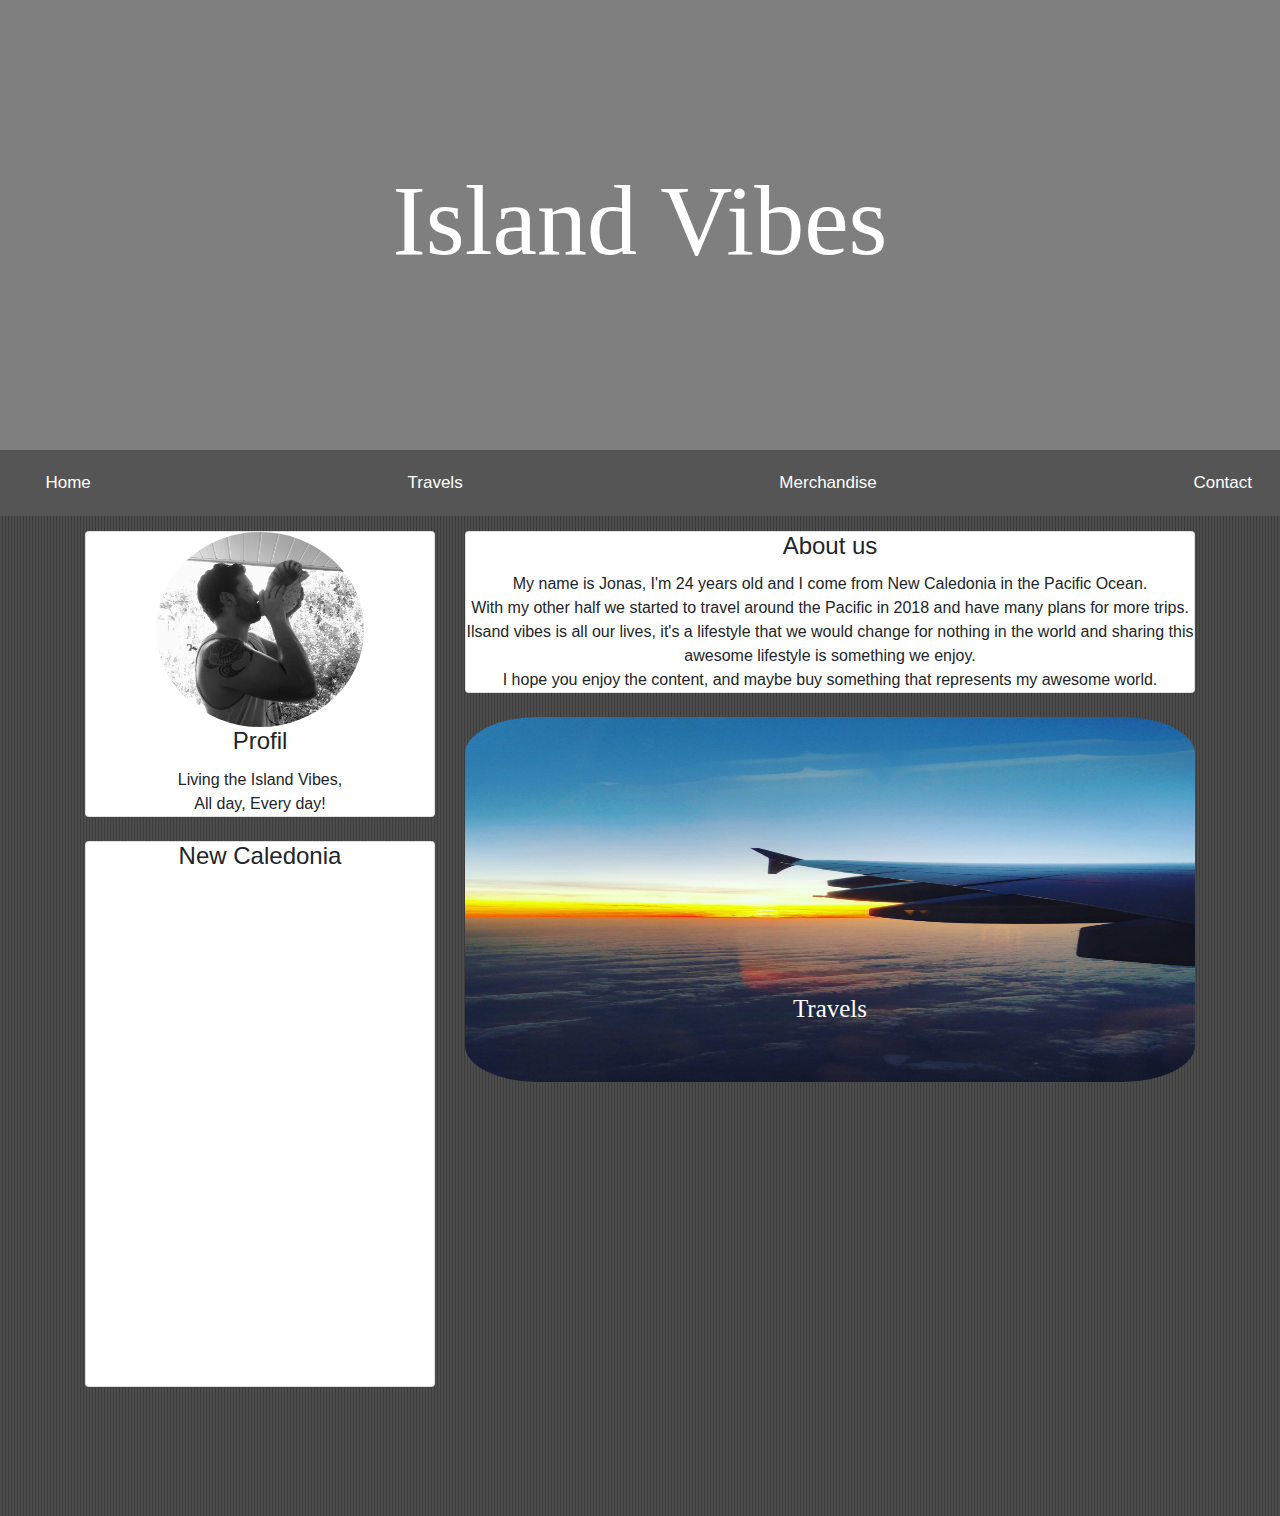
==== index.html @ 1d650380 "Add files via upload" ====
<!DOCTYPE html>
<html>
<head>
	<title>Island Vibes</title>
	<link rel="stylesheet" href="css/style.css">
	<link rel="stylesheet" href="https://stackpath.bootstrapcdn.com/bootstrap/4.3.1/css/bootstrap.min.css" integrity="sha384-ggOyR0iXCbMQv3Xipma34MD+dH/1fQ784/j6cY/iJTQUOhcWr7x9JvoRxT2MZw1T" crossorigin="anonymous">
	<script src="https://code.jquery.com/jquery-3.3.1.slim.min.js" integrity="sha384-q8i/X+965DzO0rT7abK41JStQIAqVgRVzpbzo5smXKp4YfRvH+8abtTE1Pi6jizo" crossorigin="anonymous"></script>
	<script src="https://cdnjs.cloudflare.com/ajax/libs/popper.js/1.14.7/umd/popper.min.js" integrity="sha384-UO2eT0CpHqdSJQ6hJty5KVphtPhzWj9WO1clHTMGa3JDZwrnQq4sF86dIHNDz0W1" crossorigin="anonymous"></script>
	<script src="https://stackpath.bootstrapcdn.com/bootstrap/4.3.1/js/bootstrap.min.js" integrity="sha384-JjSmVgyd0p3pXB1rRibZUAYoIIy6OrQ6VrjIEaFf/nJGzIxFDsf4x0xIM+B07jRM" crossorigin="anonymous"></script>

	<meta name="viewport" content="width=device-width, initial-scale=1">

	<link rel='stylesheet' href='https://use.fontawesome.com/releases/v5.7.0/css/all.css' integrity='sha384-lZN37f5QGtY3VHgisS14W3ExzMWZxybE1SJSEsQp9S+oqd12jhcu+A56Ebc1zFSJ' crossorigin='anonymous'>

	<link rel="stylesheet" href="https://cdnjs.cloudflare.com/ajax/libs/font-awesome/4.7.0/css/font-awesome.min.css">

</head>
<body>

	<div class="hero-image">
		<div class="hero-text">
			<h1 style="font-size: 100px">Island Vibes</h1>
		</div>
	</div>
	<nav class="navbar sticky-top">
		<a class="active" href="#"><i class="fas fa-home"></i> Home</a> 
		<a href="travels.html"><i class="fas fa-paper-plane"></i> Travels</a> 
		<a href="#"><i class="fas fa-shopping-cart"></i> Merchandise</a> 
		<a href="#"><i class="fas fa-envelope"></i> Contact</a>
	</nav>
	
	

	<section id="hero2" class="hero">
		<div class="inner">
			<div class="copy">
				
				<div class="container">
					<div class="row">
						<div class="col-md-4">
							<div class="card text-center">
								<div class="card-block">
									<img class="profilpic" src="img/profil-image.jpg">
									<h4 class="card-title">Profil</h4>
									<p class="card-text">
										Living the Island Vibes,<br>
										All day, Every day! 
									</p>
								</div>
							</div>
							<br>
							<div class="card text-center">
								<div class="card-block">
									<h4>New Caledonia</h4>
									<iframe height="500" id="gmap_canvas" src="https://maps.google.com/maps?q=nouvelle%20cal%C3%A9donie&t=&z=7&ie=UTF8&iwloc=&output=embed" frameborder="0" scrolling="no" marginheight="0" marginwidth="0"></iframe>
								</div>					
							</div>
						</div>



						<div class="col-md-8">
							<div class="card text-center">
								<div class="card-block">
									<h4 class="card-title">About us</h4>
									<p class="card-text">
										My name is Jonas, I'm 24 years old and I come from New Caledonia in the Pacific Ocean.<br> With my other half we started to travel around the Pacific in 2018 and have many plans for more trips. Ilsand vibes is all our lives, it's a lifestyle that we would change for nothing in the world and sharing this awesome lifestyle is something we enjoy.<br>
										I hope you enjoy the content, and maybe buy something that represents my awesome world. 

									</p>

								</div>
							</div>

							<br>
							<div class="row">
								<div class="col-md-12">
									<a href="travels.html">
										<img class="img2" src="img/travel-pic.jpg" style="width:100%;">
									<div class="centered">Travels</div>
									</a>
								</div>
							</div>
						</div>
					</div>

				</div>
			</div>
		</div>
	</section>


</body>

</html>
---- css/style.css ----
body, html {
    height: 100%;
    margin: 0;
    font-family: Arial, Helvetica, sans-serif;
  }

.hero-image {
    background-image: linear-gradient(rgba(0, 0, 0, 0.5), rgba(0, 0, 0, 0.5)), url("../img/banner-image.jpg");
    height: 50%;
    background-position: center;
    background-repeat: no-repeat;
    background-size: cover;
    position: relative;
  }


.hero-text {
    text-align: center;
    position: absolute;
    top: 50%;
    left: 50%;
    transform: translate(-50%, -50%);
    color: white;
  }

h1{
    font-family: Magneto;
    color: white;
  }


img{
    width: 60%; ;
    border-radius: 50%

  }

.img2{
  height: 50%;
  border-radius: 10%;
}

.centered {
  font-family: Magneto;
  color: white;
  font-size: 25px; 
  position: absolute;
  top: 40%;
  left: 50%;
  transform: translate(-50%, -50%);
}

.mapouter{text-align:right;height:500px;width:600px;}
#gmap_canvas {overflow:hidden;background:none!important;height:500px;width:100%;}

/* Style the navigation bar */
.navbar {
  width: 100%;
  background-color: #555;
  overflow: auto;
}

/* Navbar links */
.navbar a {
  float: left;
  text-align: center;
  padding: 12px;
  color: white;
  text-decoration: none;
  font-size: 17px;
}

/* Navbar links on mouse-over */
.navbar a:hover {
  background-color: #000;
}


/* Add responsiveness - will automatically display the navbar vertically instead of horizontally on screens less than 500 pixels */
@media screen and (max-width: 500px) {

  .navbar a {
    position: -webkit-sticky;
    position: sticky;
    float: none;
    display: block;
    top:0;
  }
}



#hero2 {
  background: url("../img/background-image.jpg");
  background-size: 100%;
  background-position: center center;
  background-attachment: fixed;
}

.hero,
.content {
  background-repeat: repeat-x;
  text-align: center;
  position: relative;
  width: 100%;
  height: 1000px;
}

.inner {
  min-height: 1000px;
  position: relative;
}

.hero .inner {
  background: rgba(0, 0, 0, 0.7) url([data-uri]) repeat;
}

.copy {
  position: absolute;
  height: 10em;
  margin-top: 15px;
  width: 100%;
}
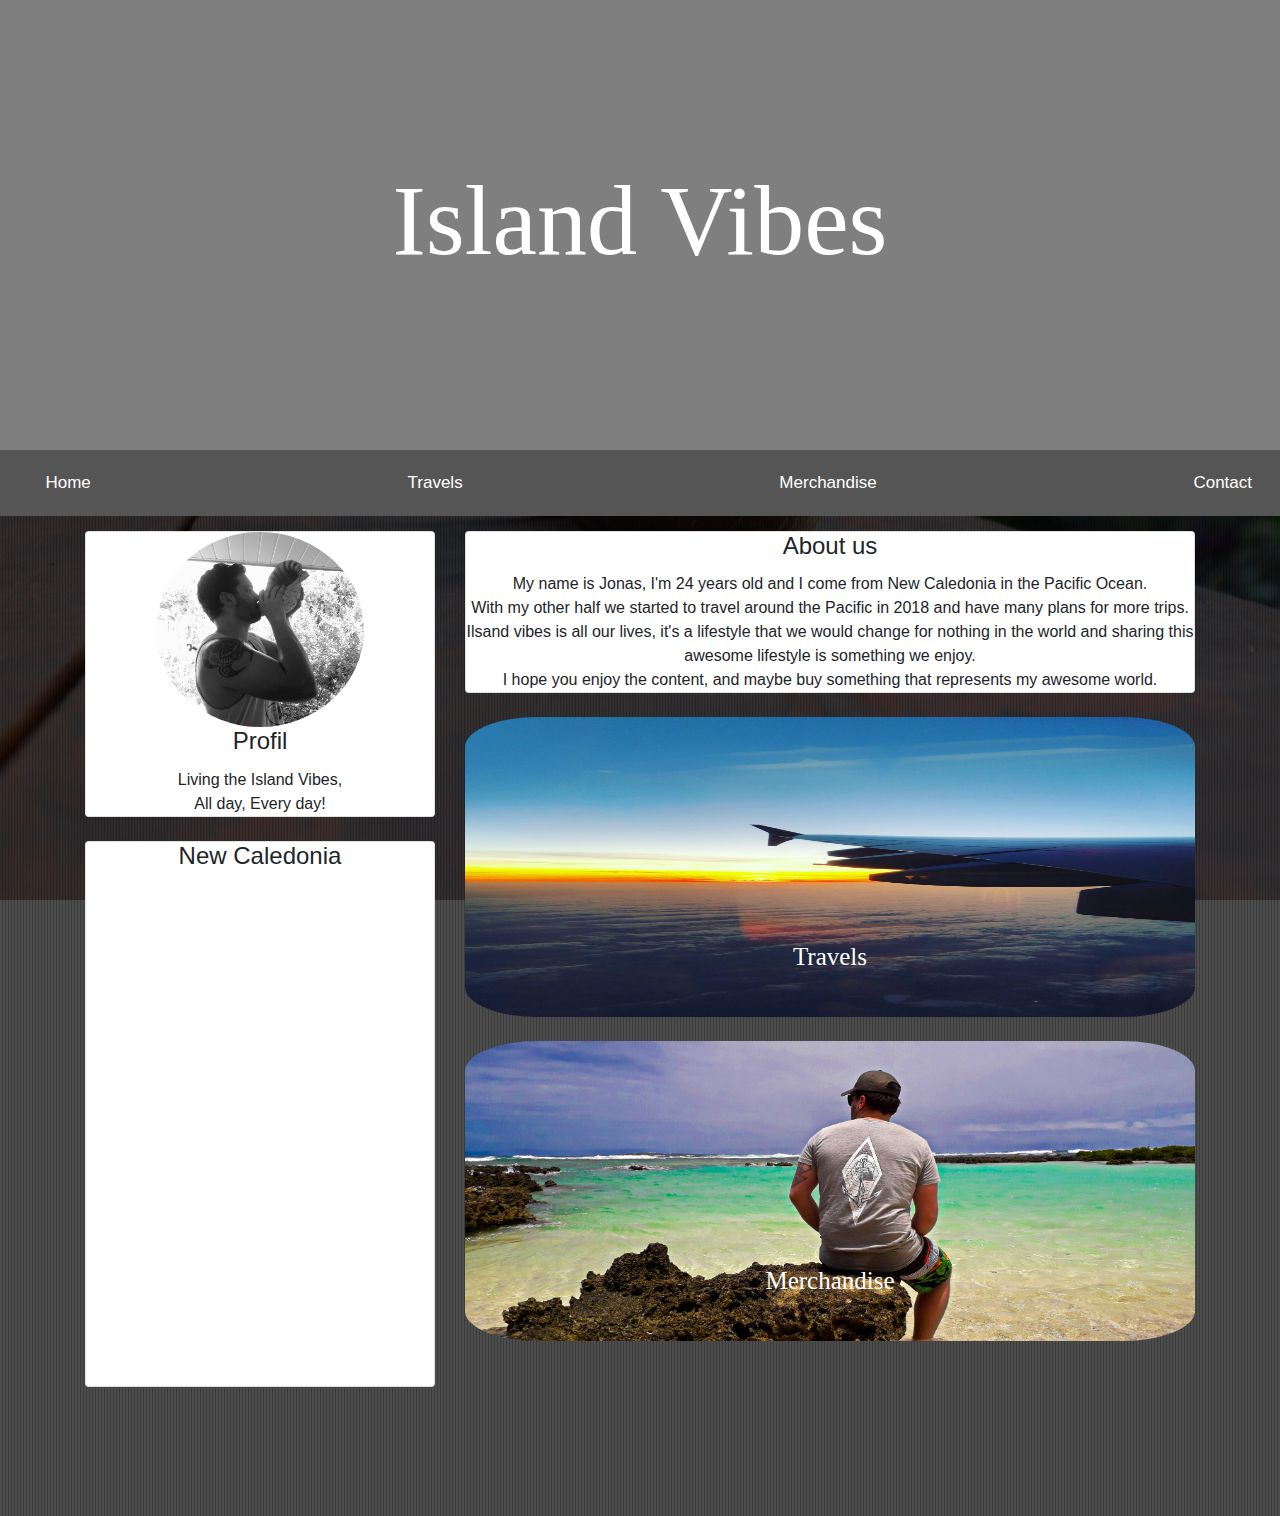
==== commit a2a40191: "Add files via upload" ====
--- a/index.html
+++ b/index.html
@@ -1,8 +1,13 @@
 <!DOCTYPE html>
 <html>
-<head>
+<head profile="https://islandvibes.github.io/index.html#">
+
+	<link rel="icon" 
+      type="image/png" 
+      href="img/ivnc.png">
+
 	<title>Island Vibes</title>
-	<link rel="stylesheet" href="css/style.css">
+	
 	<link rel="stylesheet" href="https://stackpath.bootstrapcdn.com/bootstrap/4.3.1/css/bootstrap.min.css" integrity="sha384-ggOyR0iXCbMQv3Xipma34MD+dH/1fQ784/j6cY/iJTQUOhcWr7x9JvoRxT2MZw1T" crossorigin="anonymous">
 	<script src="https://code.jquery.com/jquery-3.3.1.slim.min.js" integrity="sha384-q8i/X+965DzO0rT7abK41JStQIAqVgRVzpbzo5smXKp4YfRvH+8abtTE1Pi6jizo" crossorigin="anonymous"></script>
 	<script src="https://cdnjs.cloudflare.com/ajax/libs/popper.js/1.14.7/umd/popper.min.js" integrity="sha384-UO2eT0CpHqdSJQ6hJty5KVphtPhzWj9WO1clHTMGa3JDZwrnQq4sF86dIHNDz0W1" crossorigin="anonymous"></script>
@@ -14,18 +19,20 @@
 
 	<link rel="stylesheet" href="https://cdnjs.cloudflare.com/ajax/libs/font-awesome/4.7.0/css/font-awesome.min.css">
 
+	<link rel="stylesheet" href="css/style.css">
+
 </head>
 <body>
 
 	<div class="hero-image">
 		<div class="hero-text">
-			<h1 style="font-size: 100px">Island Vibes</h1>
+			<h1 style="font-size: 100px"> Island Vibes</h1>
 		</div>
 	</div>
 	<nav class="navbar sticky-top">
 		<a class="active" href="#"><i class="fas fa-home"></i> Home</a> 
 		<a href="travels.html"><i class="fas fa-paper-plane"></i> Travels</a> 
-		<a href="#"><i class="fas fa-shopping-cart"></i> Merchandise</a> 
+		<a href="merchandise.html"><i class="fas fa-shopping-cart"></i> Merchandise</a> 
 		<a href="#"><i class="fas fa-envelope"></i> Contact</a>
 	</nav>
 	
@@ -81,6 +88,15 @@
 									</a>
 								</div>
 							</div>
+							<br>
+							<div class="row">
+								<div class="col-md-12">
+									<a href="merchandise.html">
+										<img class="img2" src="img/merchandise.jpg" style="width:100%;">
+									<div class="centered">Merchandise</div>
+									</a>
+								</div>
+							</div>
 						</div>
 					</div>
 
--- a/css/style.css
+++ b/css/style.css
@@ -36,19 +36,23 @@
   }
 
 .img2{
-  height: 50%;
+  height: 300px;
   border-radius: 10%;
 }
+
+
+
 
 .centered {
   font-family: Magneto;
   color: white;
   font-size: 25px; 
   position: absolute;
-  top: 40%;
+  top: 80%;
   left: 50%;
   transform: translate(-50%, -50%);
 }
+
 
 .mapouter{text-align:right;height:500px;width:600px;}
 #gmap_canvas {overflow:hidden;background:none!important;height:500px;width:100%;}
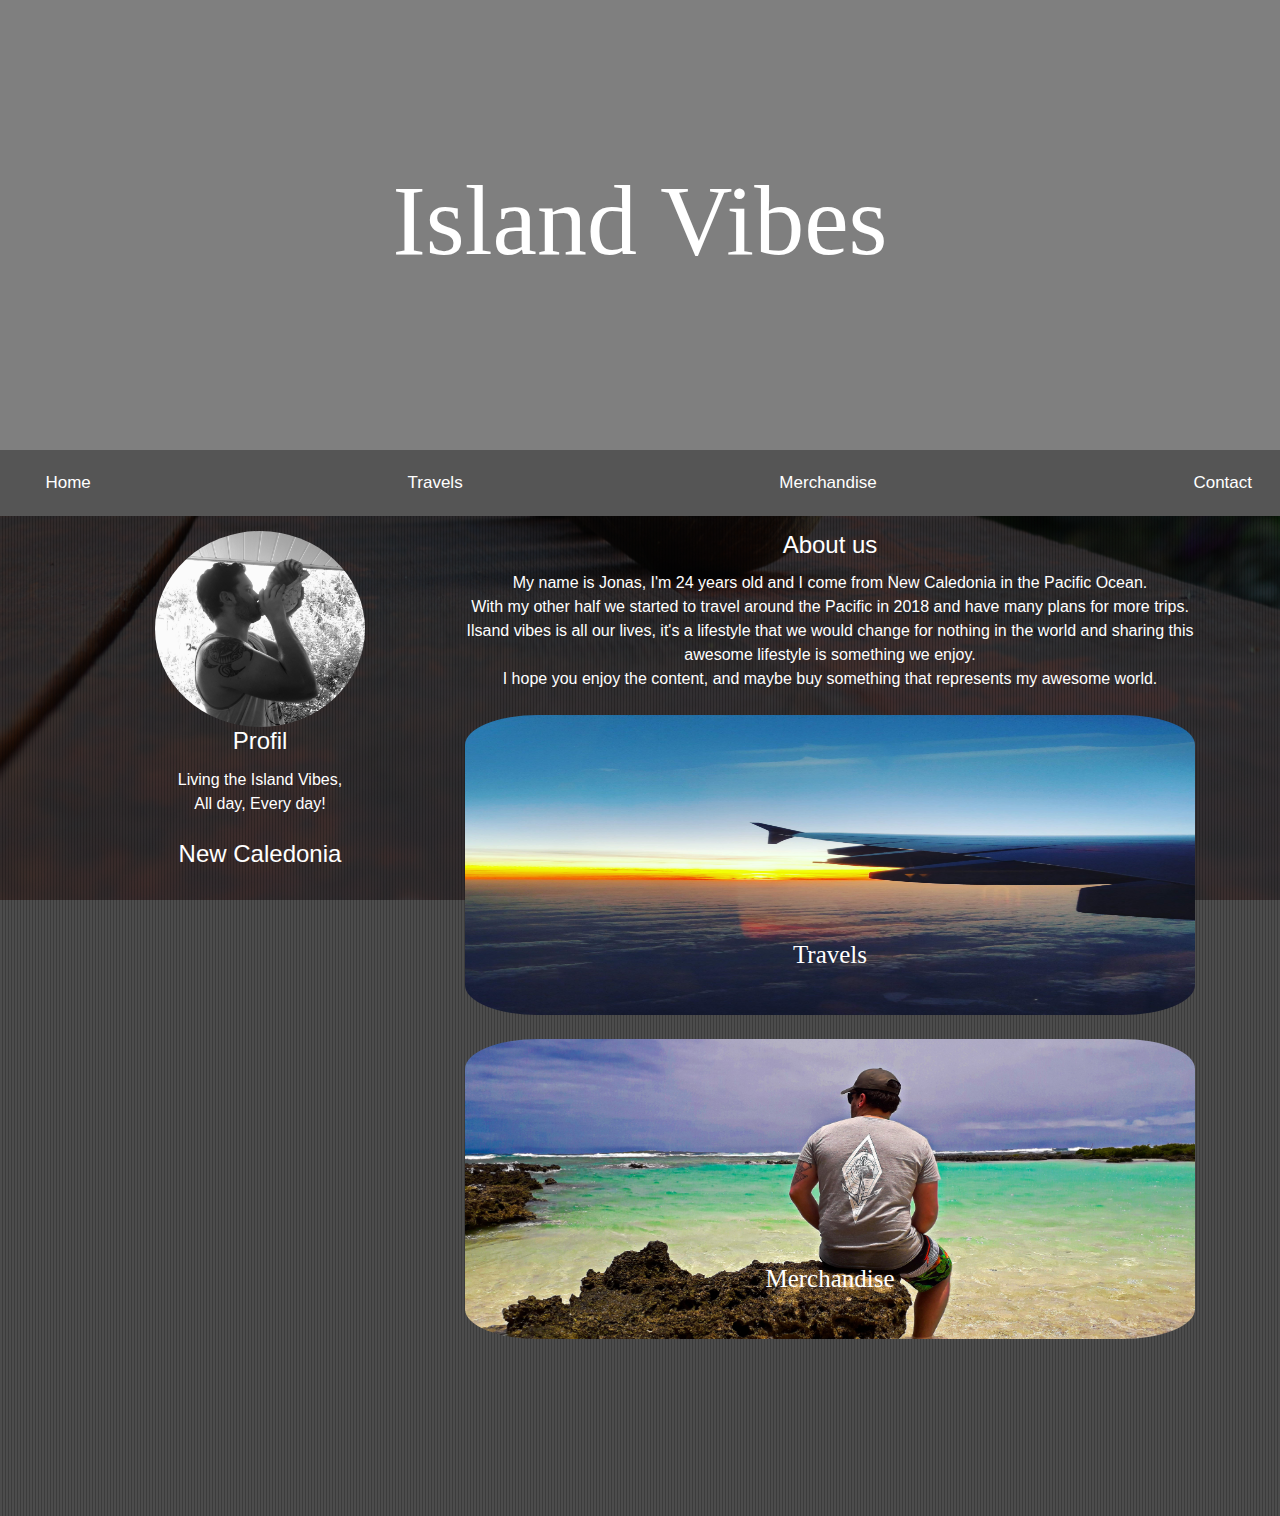
==== commit 43c76a1f: "Add files via upload" ====
--- a/index.html
+++ b/index.html
@@ -14,6 +14,7 @@
 	<script src="https://stackpath.bootstrapcdn.com/bootstrap/4.3.1/js/bootstrap.min.js" integrity="sha384-JjSmVgyd0p3pXB1rRibZUAYoIIy6OrQ6VrjIEaFf/nJGzIxFDsf4x0xIM+B07jRM" crossorigin="anonymous"></script>
 
 	<meta name="viewport" content="width=device-width, initial-scale=1">
+
 
 	<link rel='stylesheet' href='https://use.fontawesome.com/releases/v5.7.0/css/all.css' integrity='sha384-lZN37f5QGtY3VHgisS14W3ExzMWZxybE1SJSEsQp9S+oqd12jhcu+A56Ebc1zFSJ' crossorigin='anonymous'>
 
--- a/css/style.css
+++ b/css/style.css
@@ -29,7 +29,7 @@
   }
 
 
-img{
+.profilpic{
     width: 60%; ;
     border-radius: 50%
 
@@ -40,7 +40,10 @@
   border-radius: 10%;
 }
 
-
+.img3{
+  height: 100%;
+  border-radius: 10%;
+}
 
 
 .centered {
@@ -126,3 +129,107 @@
   width: 100%;
 }
 
+.card{
+  background-color: transparent;
+  color: white;
+  border: 0px;
+}
+
+
+
+
+
+
+
+
+
+
+
+/* travels slideshow galery */
+
+* {
+  box-sizing: border-box;
+}
+
+/* Position the image container (needed to position the left and right arrows) */
+.container {
+  position: relative;
+}
+
+/* Hide the images by default */
+.mySlides {
+  display: none;
+}
+
+/* Add a pointer when hovering over the thumbnail images */
+.cursor {
+  cursor: pointer;
+}
+
+/* Next & previous buttons */
+.prev,
+.next {
+  cursor: pointer;
+  position: absolute;
+  top: 40%;
+  width: auto;
+  padding: 16px;
+  margin-top: -50px;
+  color: white;
+  font-weight: bold;
+  font-size: 20px;
+  border-radius: 0 3px 3px 0;
+  user-select: none;
+  -webkit-user-select: none;
+}
+
+/* Position the "next button" to the right */
+.next {
+  right: 0;
+  border-radius: 3px 0 0 3px;
+}
+
+/* On hover, add a black background color with a little bit see-through */
+.prev:hover,
+.next:hover {
+  background-color: rgba(0, 0, 0, 0.8);
+}
+
+/* Number text (1/3 etc) */
+.numbertext {
+  color: #f2f2f2;
+  font-size: 12px;
+  padding: 8px 12px;
+  position: absolute;
+  top: 0;
+}
+
+/* Container for image text */
+.caption-container {
+  text-align: center;
+  background-color: #222;
+  padding: 2px 16px;
+  color: white;
+}
+
+.row:after {
+  content: "";
+  display: table;
+  clear: both;
+}
+
+/* Six columns side by side */
+.column {
+  float: left;
+  width: 16.66%;
+}
+
+/* Add a transparency effect for thumnbail images */
+.demo {
+  opacity: 0.6;
+}
+
+.active,
+.demo:hover {
+  opacity: 1;
+}